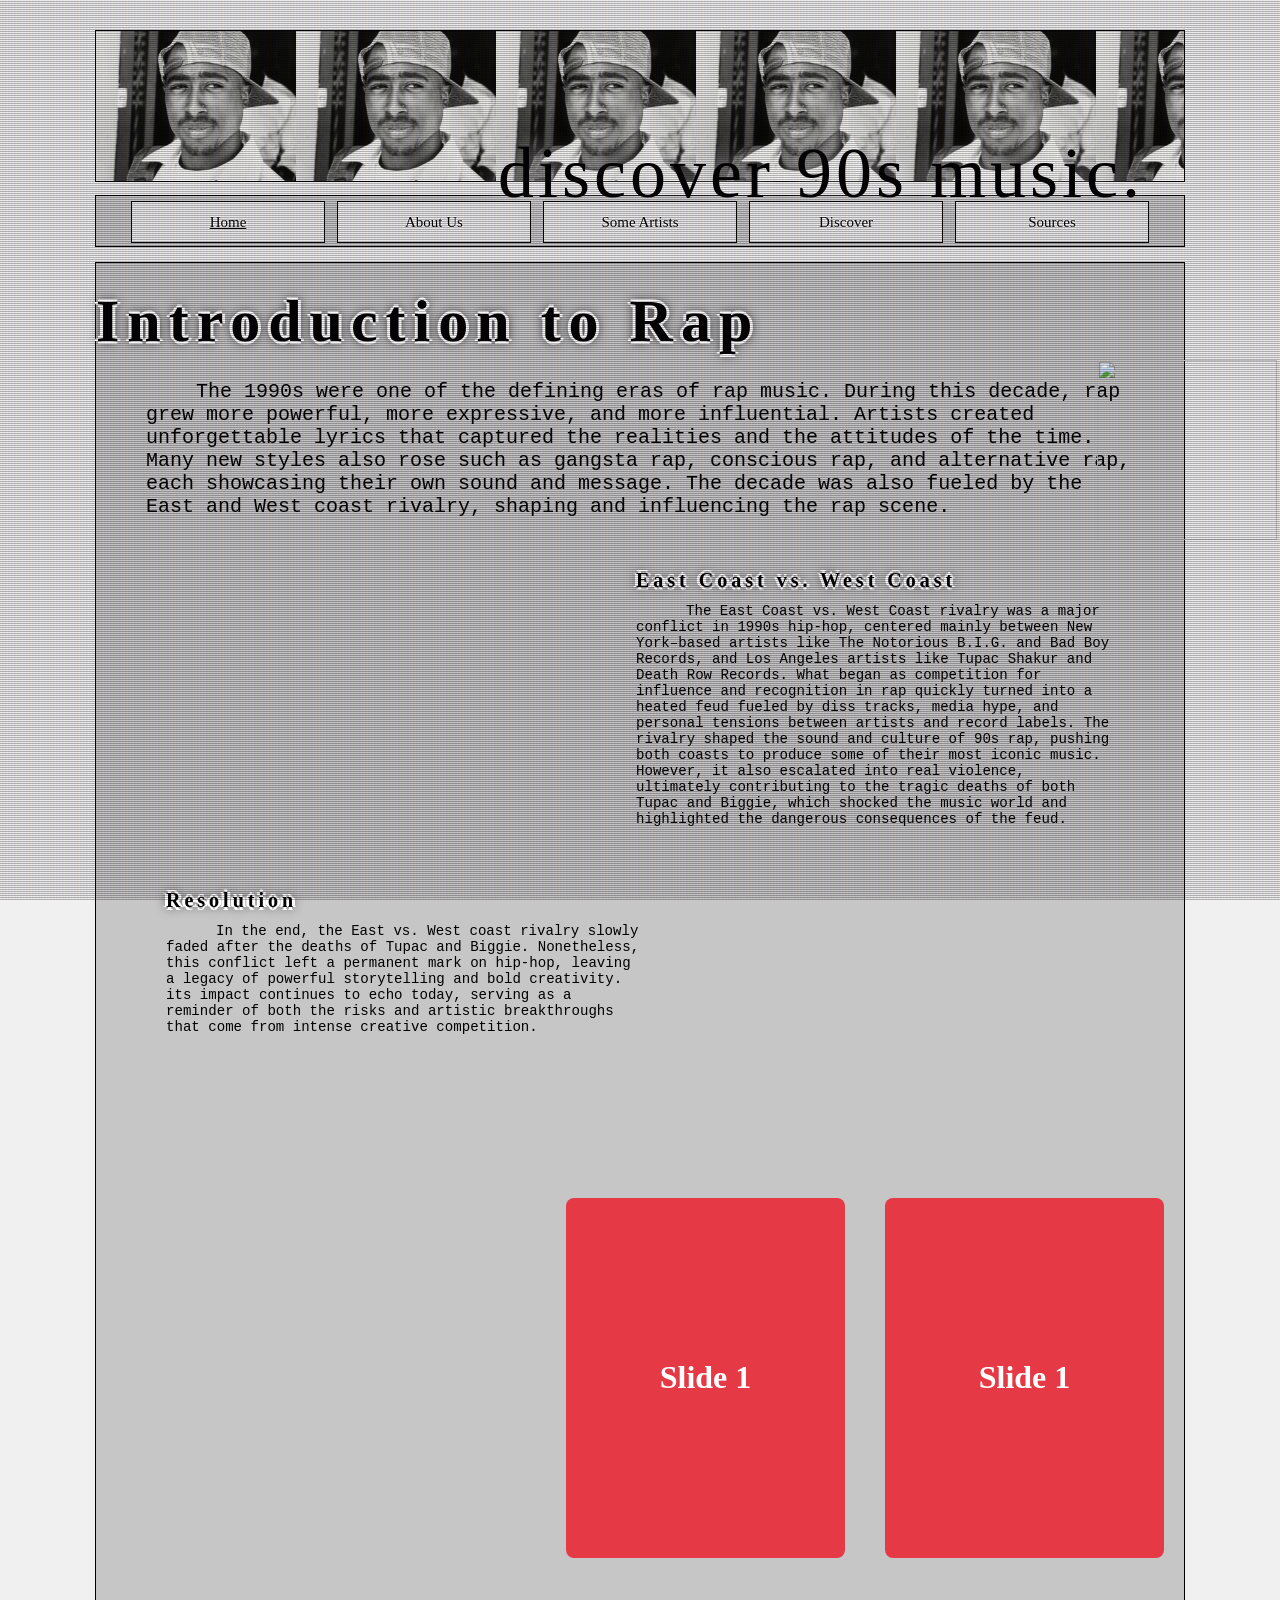
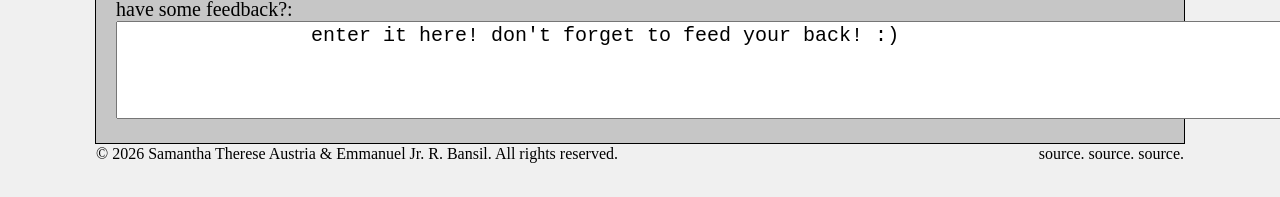
==== index.html @ ff63cb90 "fomr" ====
<head>
    <!-- Encoding + mobile responsiveness -->
    <meta charset="UTF-8">
    <meta name="viewport" content="width=device-width, initial-scale=1">
  
    <!-- Page info -->
    <title>discover 90s music. eastside / westside.</title>
    <meta name="description" content="various artists from the rap and rnb of 90s. find more about the battle between eastside and westside rap.">
    <meta name="author" content="Samantha Therese Austria & Emmanuel Jr. R. Bansil">
  
    <!-- Stylesheet -->
    <link rel="icon" type="image/png" href="assets/favicon.png">
    <link rel="stylesheet" href="public/testcss.css">
</head>

<body> 
    <header>
        <div class="pixel"></div>
        <div class="headerbg"></div>
        <div class="titletext"> discover 90s music. </div>

        <nav>
            <div class="nav"> 
                <a href="index.html" style="text-decoration: underline;"> Home </a>
                <a href="public/about-us.html"> About Us </a>
                <a href="public/artists.html"> Some Artists </a>
                <a href="public/discover.html"> Discover </a>
                <a href="public/sources.html"> Sources </a>
            </div>
        </nav>
    </header>

    

    <div class="main" style="padding-bottom: 4px;"> 
        <h1> Introduction to Rap </h1>
        <p> The 1990s were one of the defining eras of rap music. During this decade, rap grew more powerful, more expressive, and more influential. Artists created unforgettable lyrics that captured the realities and the attitudes of the time. Many new styles also rose such as gangsta rap, conscious rap, and alternative rap, each showcasing their own sound and message. The decade was also fueled by the East and West coast rivalry, shaping and influencing the rap scene. </p>
        <img src="assets/snoop-sticker.png" style="height:180px; position:absolute;left:85.7vw;top:360px;"/>
        <div style="display: flex; margin: 20px;filter: grayscale(100%);"> 
            <div class="bannerone">
                <h2 style="font-size: 20px;"> East Coast vs. West Coast </h2>
                <p style="font-size: 1.1vw;"> The East Coast vs. West Coast rivalry was a major conflict in 1990s hip-hop, centered mainly between New York–based artists like The Notorious B.I.G. and Bad Boy Records, and Los Angeles artists like Tupac Shakur and Death Row Records. What began as competition for influence and recognition in rap quickly turned into a heated feud fueled by diss tracks, media hype, and personal tensions between artists and record labels. The rivalry shaped the sound and culture of 90s rap, pushing both coasts to produce some of their most iconic music. However, it also escalated into real violence, ultimately contributing to the tragic deaths of both Tupac and Biggie, which shocked the music world and highlighted the dangerous consequences of the feud. </p>
            </div>
        </div>
        <div style="display: flex; margin: 20px;filter: grayscale(100%);"> 
            <div class="bannertwo">
                <h2 style="font-size: 20px;"> Resolution </h2>
                <p style="font-size: 1.1vw;"> In the end, the East vs. West coast rivalry slowly faded after the deaths of Tupac and Biggie. Nonetheless, this conflict left a permanent mark on hip-hop, leaving a legacy of powerful storytelling and bold creativity. its impact continues to echo today, serving as a reminder of both the risks and artistic breakthroughs that come from intense creative competition. </p>
            </div>
        </div>
        <div style="display:flex;flex-direction: row;">
            <div class="windowsmedia">
                <iframe width="400" height="235" src="https://www.youtube.com/embed/wlLOA-JphGE?si=LbVduXpwEtRKN9fB&amp;autoplay=1" title="YouTube video player" frameborder="0" allow="accelerometer; autoplay; clipboard-write; encrypted-media; gyroscope; picture-in-picture; web-share" referrerpolicy="strict-origin-when-cross-origin" controls=0 style="margin-left:10px;margin-top:72px;"></iframe>
            </div>

            <div class="carousel">
                <div class="slide">Slide 1</div>
                <div class="slide">Slide 2</div>
                <div class="slide">Slide 3</div>
            </div>
            <div class="carousel">
                <div class="slide">Slide 1</div>
                <div class="slide">Slide 2</div>
                <div class="slide">Slide 3</div>
            </div>
        </div>
        <form style="margin:20px 20px">
            <label for="comments" style="font-size: 20px;">have some feedback?:</label> <br>
            <textarea id="comments" name="comments" rows="4" cols="142" style="font-size: 20px;">
                enter it here! don't forget to feed your back! :)
            </textarea>
        </form>
        
    </div>

    <footer>
        <div class="footer"> 
            <p class="right"> &copy; <span id="year"></span> Samantha Therese Austria & Emmanuel Jr. R. Bansil. All rights reserved. </p>
            <p class="left"> source. source. source. </p>
        </div>

        <script>
            document.getElementById('year').textContent = new Date().getFullYear();
        </script>
    </footer>
</body>
---- public/testcss.css ----
@font-face {
  font-family: 'Urban Starblues'; /* set name */
  src: url(../assets/Urban\ Starblues\ Demo.otf); /* url of the font */
}
@font-face {
  font-family: 'Death Subway'; /* set name */
  src: url(../assets/DeathSubway-Regular.ttf); /* url of the font */
}
body {
    background-color: #f0f0f0;
    background-image: url(../assets/bg-stars.png);
    background-size: 50px;
}
.pixel::before {
    content: " ";
    display: block;
    position: fixed;
    top: 0;
    left: 0;
    bottom: 0;
    right: 0;
    background: linear-gradient(rgba(18, 16, 16, 0) 50%, rgba(0, 0, 0, 0.25) 50%), linear-gradient(90deg, rgba(255, 0, 0, 0.06), rgba(0, 255, 0, 0.02), rgba(0, 0, 255, 0.06));
    z-index: 20;
    background-size: 100% 2px, 3px, 100%;
    pointer-events: none;
}
.headerbg {
    background-image: url(../assets/tupac-pic.jpg);
    background-size: 200px;
    border:1px solid black;
    width: 85vw;
    height:150px;
    margin-left: auto;
    margin-right: auto;
    margin-top: 30px;
}
.titletext {
    margin-top: -30px;
    margin-right: 10vw;
    font-family: 'Urban Starblues';
    font-size: 72px;
    text-align: right;
    line-height: 0.6;
    text-shadow: 0 0 24px #ffffff;
    color:black;
    letter-spacing: 4px;
}
.nav {
    background-color: #c6c6c6;
    border:1px solid black;
    width: 85vw;
    height:50px;
    margin-left: auto;
    margin-right: auto;
    text-shadow: -1px 0 white, 0 1px white, 1px 0 white, 0 -1px white;
    display: flex;
    justify-content: center;
}
.nav a {
    background-color: #ebebeb;
    border:1px solid black;
    margin: 5px 6px;
    width: 15vw;
    height:40px;
    font-family: 'Death Subway';
    font-size:15px;
    display: flex;
    justify-content: center;
    color: black;
    text-decoration: none;
    display: flex;
    align-items: center; 
}
.nav a:hover {
    color: gray;
}
.main {
    background-color: #c6c6c6;
    border:1px solid black;
    width: 85vw;
    margin-top:15px;
    margin-left: auto;
    margin-right: auto;
}
.main h1 {
    font-family: 'Urban Starblues';
    font-size: 60px;
    letter-spacing: 8px;
    text-align: left;
    line-height: 0.6;
    color: black;
    text-shadow: -3px 0 white, 0 3px white, 3px 0 white, 0 -3px white, 0 0 12px black;
}
.main h2 {
    font-family: 'Death Subway';
    font-size: 30px;
    letter-spacing: 4px;
    text-align: left;
    line-height: 0.6;
    color: black;
    text-shadow: -3px 0 white, 0 3px white, 3px 0 white, 0 -3px white, 0 0 12px black;
    margin-left: 50px;
}
.main p {
    font-family: monospace;
    font-size: 20px;
    margin:0 50px;
    text-indent:50px;
    word-break: normal;
}
.footer {
    display: flex;
    flex-direction: row;
    justify-content: space-between;
    width: 85vw;
    margin-top: -15px;
    margin-left: auto;
    margin-right: auto;
}
.footer .right {
    text-align: right;
}
.footer .left {
    text-align: left;
}
.artistcontainer {
    display: flex;
    border:1px solid black;
    margin-left: auto;
    margin-right: auto;
    width: 18vw;
    padding: 20px;
    background-color: gainsboro;
    margin-bottom: 20px;
}
.main .bannerone {
    background-image: url(../assets/West-East-Banner.png);
    background-size: 1600px 300px;
    width:82.9vw;
    height: 280px;
    padding-left: 470px;
    padding-top: 20px;
}
.main .bannertwo {
    background-image: url('../assets/West-East-Banner\ \(1\).png');
    background-size: 1600px 300px;
    width:82.9vw;
    height: 280px;
    padding-right: 470px;
    padding-top: 20px;
    background-position: center right;
}

.scroll-container{
    margin-left:45px;
    overflow: auto;
    white-space: nowrap;
    padding: 10px;
   }
   .scroll-item{
    width:150px;
    height:150px;
   }
  ::-webkit-scrollbar {
    height: 5px;
    width: 15px;
}

    /* Track */
  ::-webkit-scrollbar-track {
    background: #f1f1f1;
    }

    /* Handle */
  ::-webkit-scrollbar-thumb {
    background: #888;
    }

    /* Handle on hover */
    ::-webkit-scrollbar-thumb:hover {
    background-image: url(../assets/scrollbartest.png);
    }

    .windowsmedia{
        background-image: url('https://i.pinimg.com/564x/50/57/d5/5057d558db91dde981e0bbd3432b3346.jpg');
        height: 360px;
        width: 420px;
        background-size: 420px 360px;
        filter: grayscale(100%);
        margin:20px;
      }


      .carousel {
        margin:20px;
        display: flex;
        overflow-x: auto;
        scroll-snap-type: x mandatory;
        scroll-behavior: smooth;
        gap: 1rem;
      }
      
      .slide {
        flex: 0 0 100%;
        scroll-snap-align: start;
        display: flex;
        align-items: center;
        justify-content: center;
        font-size: 2rem;
        font-weight: bold;
        color: white;
        height: 360px;
        width: 170px;
        border-radius: 8px;
      }
      
          .slide:nth-child(1) { background: #e63946; }
          .slide:nth-child(2) { background: #457b9d; }
          .slide:nth-child(3) { background: #2a9d8f; }
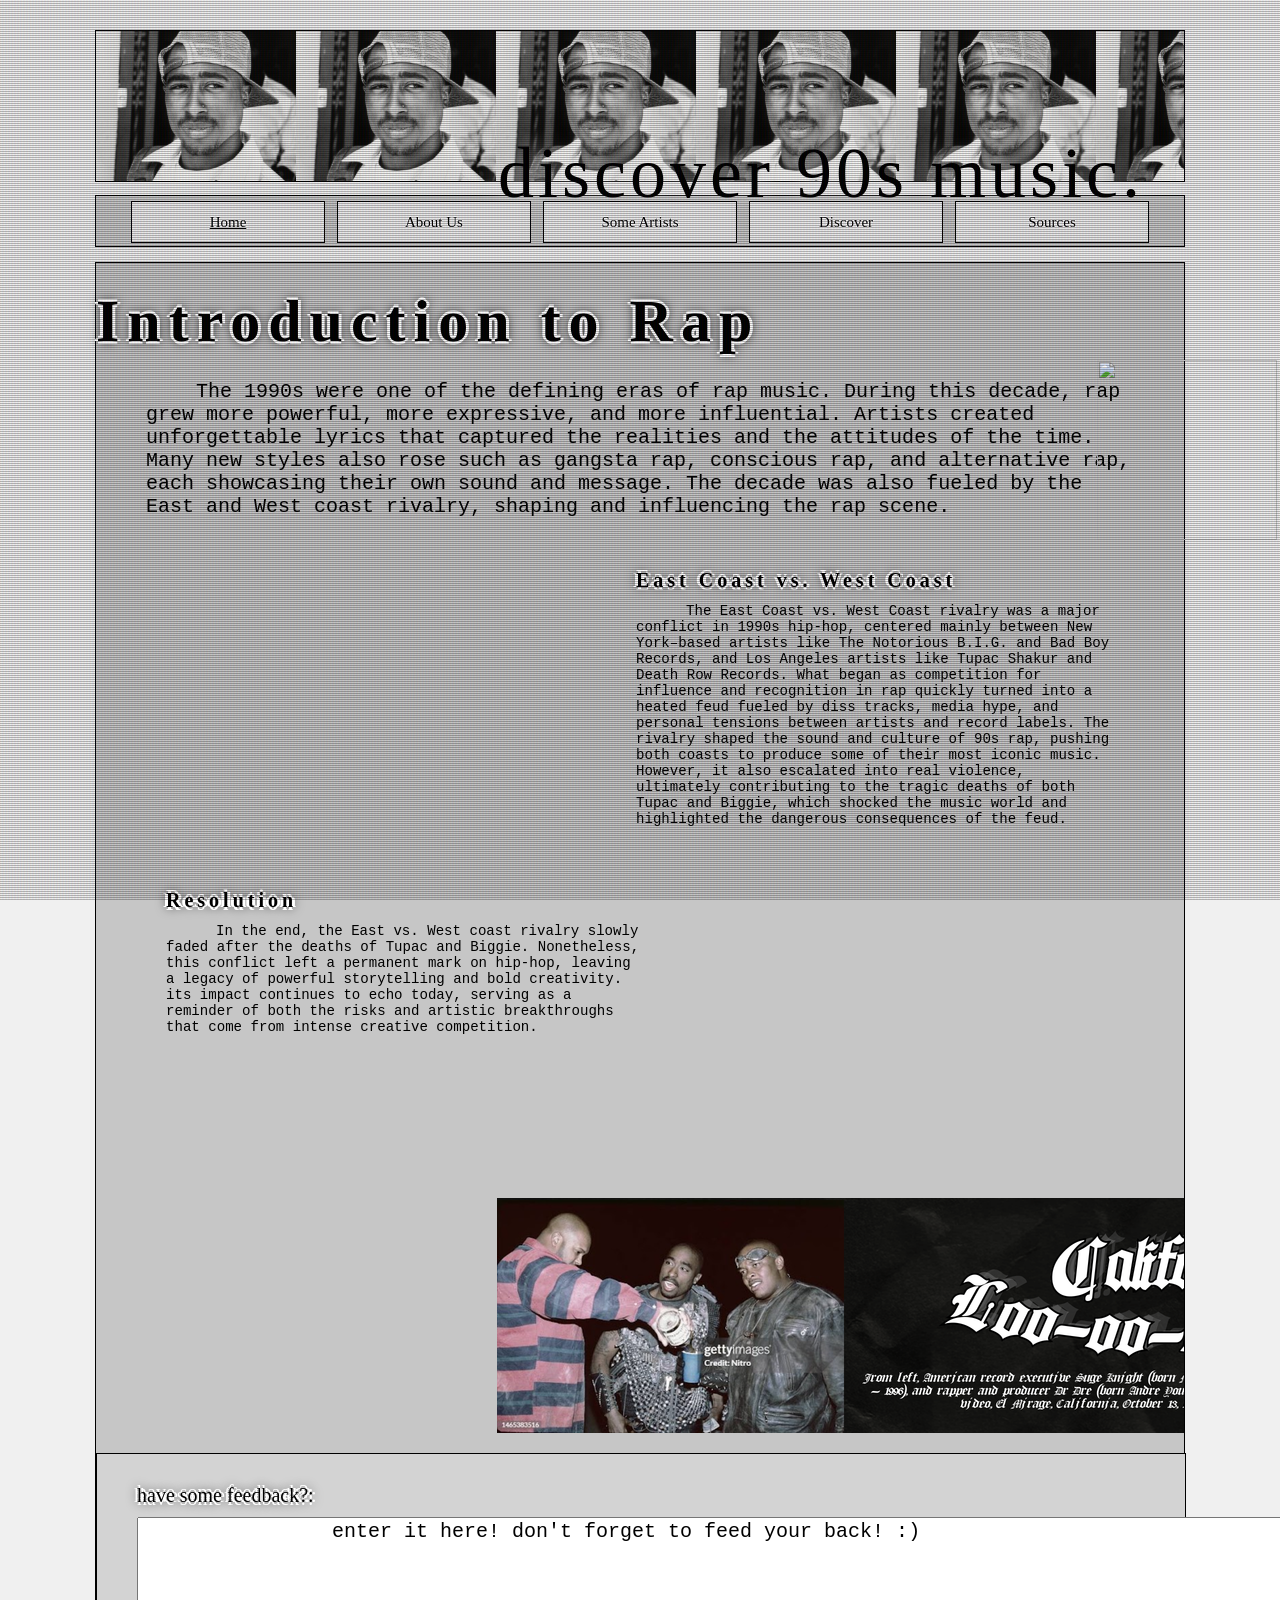
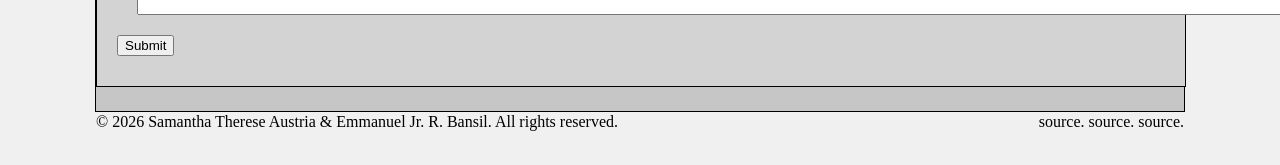
==== commit 900093dc: "changes" ====
--- a/index.html
+++ b/index.html
@@ -50,27 +50,27 @@
         </div>
         <div style="display:flex;flex-direction: row;">
             <div class="windowsmedia">
-                <iframe width="400" height="235" src="https://www.youtube.com/embed/wlLOA-JphGE?si=LbVduXpwEtRKN9fB&amp;autoplay=1" title="YouTube video player" frameborder="0" allow="accelerometer; autoplay; clipboard-write; encrypted-media; gyroscope; picture-in-picture; web-share" referrerpolicy="strict-origin-when-cross-origin" controls=0 style="margin-left:10px;margin-top:72px;"></iframe>
+                <iframe width="400" height="153" src="https://www.youtube.com/embed/BPauudlGi90?si=zJvMnht9cAZCPwBw"   title="YouTube video player" frameborder="0" allow="accelerometer; autoplay; clipboard-write; encrypted-media; gyroscope; picture-in-picture; web-share" referrerpolicy="strict-origin-when-cross-origin" controls=0 style="margin-top:72px;"></iframe>
             </div>
 
             <div class="carousel">
-                <div class="slide">Slide 1</div>
-                <div class="slide">Slide 2</div>
-                <div class="slide">Slide 3</div>
+                <div class="slide"></div>
+                <div class="slide"></div>
+                <div class="slide"></div>
+                <div class="slide"></div>
+                <div class="slide"></div>
             </div>
-            <div class="carousel">
-                <div class="slide">Slide 1</div>
-                <div class="slide">Slide 2</div>
-                <div class="slide">Slide 3</div>
-            </div>
+            
         </div>
-        <form style="margin:20px 20px">
+        <div class="feedbackbox">
+        <form style="margin:30px 20px">
             <label for="comments" style="font-size: 20px;">have some feedback?:</label> <br>
             <textarea id="comments" name="comments" rows="4" cols="142" style="font-size: 20px;">
                 enter it here! don't forget to feed your back! :)
             </textarea>
+            <input type="submit" value="Submit">
         </form>
-        
+        </div>
     </div>
 
     <footer>
--- a/public/testcss.css
+++ b/public/testcss.css
@@ -1,3 +1,4 @@
+
 @font-face {
   font-family: 'Urban Starblues'; /* set name */
   src: url(../assets/Urban\ Starblues\ Demo.otf); /* url of the font */
@@ -151,6 +152,29 @@
     background-position: center right;
 }
 
+.feedbackbox{
+    border:1px solid black;
+    background-color: #d3d3d3;
+    font-family: monospace;
+
+    width: 85vw;
+    margin-left: auto;
+    margin-right: auto;
+    margin-top:20px;
+    margin-bottom:20px;
+   }
+label{
+    font-size: 20px;
+    font-family: 'Death Subway';
+    text-shadow: -3px 0 white, 0 3px white, 3px 0 white, 0 -3px white, 0 0 12px black;
+    margin: 20px 20px 0 20px;
+   }
+   textarea{
+    margin: 10px 20px 20px 20px;
+    font-family: monospace;
+    font-size: 18px;
+   }
+
 .scroll-container{
     margin-left:45px;
     overflow: auto;
@@ -183,21 +207,22 @@
 
     .windowsmedia{
         background-image: url('https://i.pinimg.com/564x/50/57/d5/5057d558db91dde981e0bbd3432b3346.jpg');
-        height: 360px;
+        height: 235px;
         width: 420px;
         background-size: 420px 360px;
         filter: grayscale(100%);
-        margin:20px;
+        margin-top:20px;
+        margin-left: 1px
       }
 
 
       .carousel {
-        margin:20px;
+        margin-top:20px;
         display: flex;
         overflow-x: auto;
         scroll-snap-type: x mandatory;
         scroll-behavior: smooth;
-        gap: 1rem;
+        
       }
       
       .slide {
@@ -206,14 +231,18 @@
         display: flex;
         align-items: center;
         justify-content: center;
+        margin: auto;
         font-size: 2rem;
         font-weight: bold;
         color: white;
-        height: 360px;
-        width: 170px;
-        border-radius: 8px;
+        height: 235px;
+        width: 1000px;
+        
       }
       
-          .slide:nth-child(1) { background: #e63946; }
-          .slide:nth-child(2) { background: #457b9d; }
-          .slide:nth-child(3) { background: #2a9d8f; }+          .slide:nth-child(1) { background-image: url(../assets/scroll-snap/1.png); }
+          .slide:nth-child(2) { background-image: url(../assets/scroll-snap/2.png); }
+          .slide:nth-child(3) { background-image: url(../assets/scroll-snap/3.png); }
+          .slide:nth-child(4) { background-image: url(../assets/scroll-snap/4.png); }
+          .slide:nth-child(5) { background-image: url(../assets/scroll-snap/5.png); }
+    
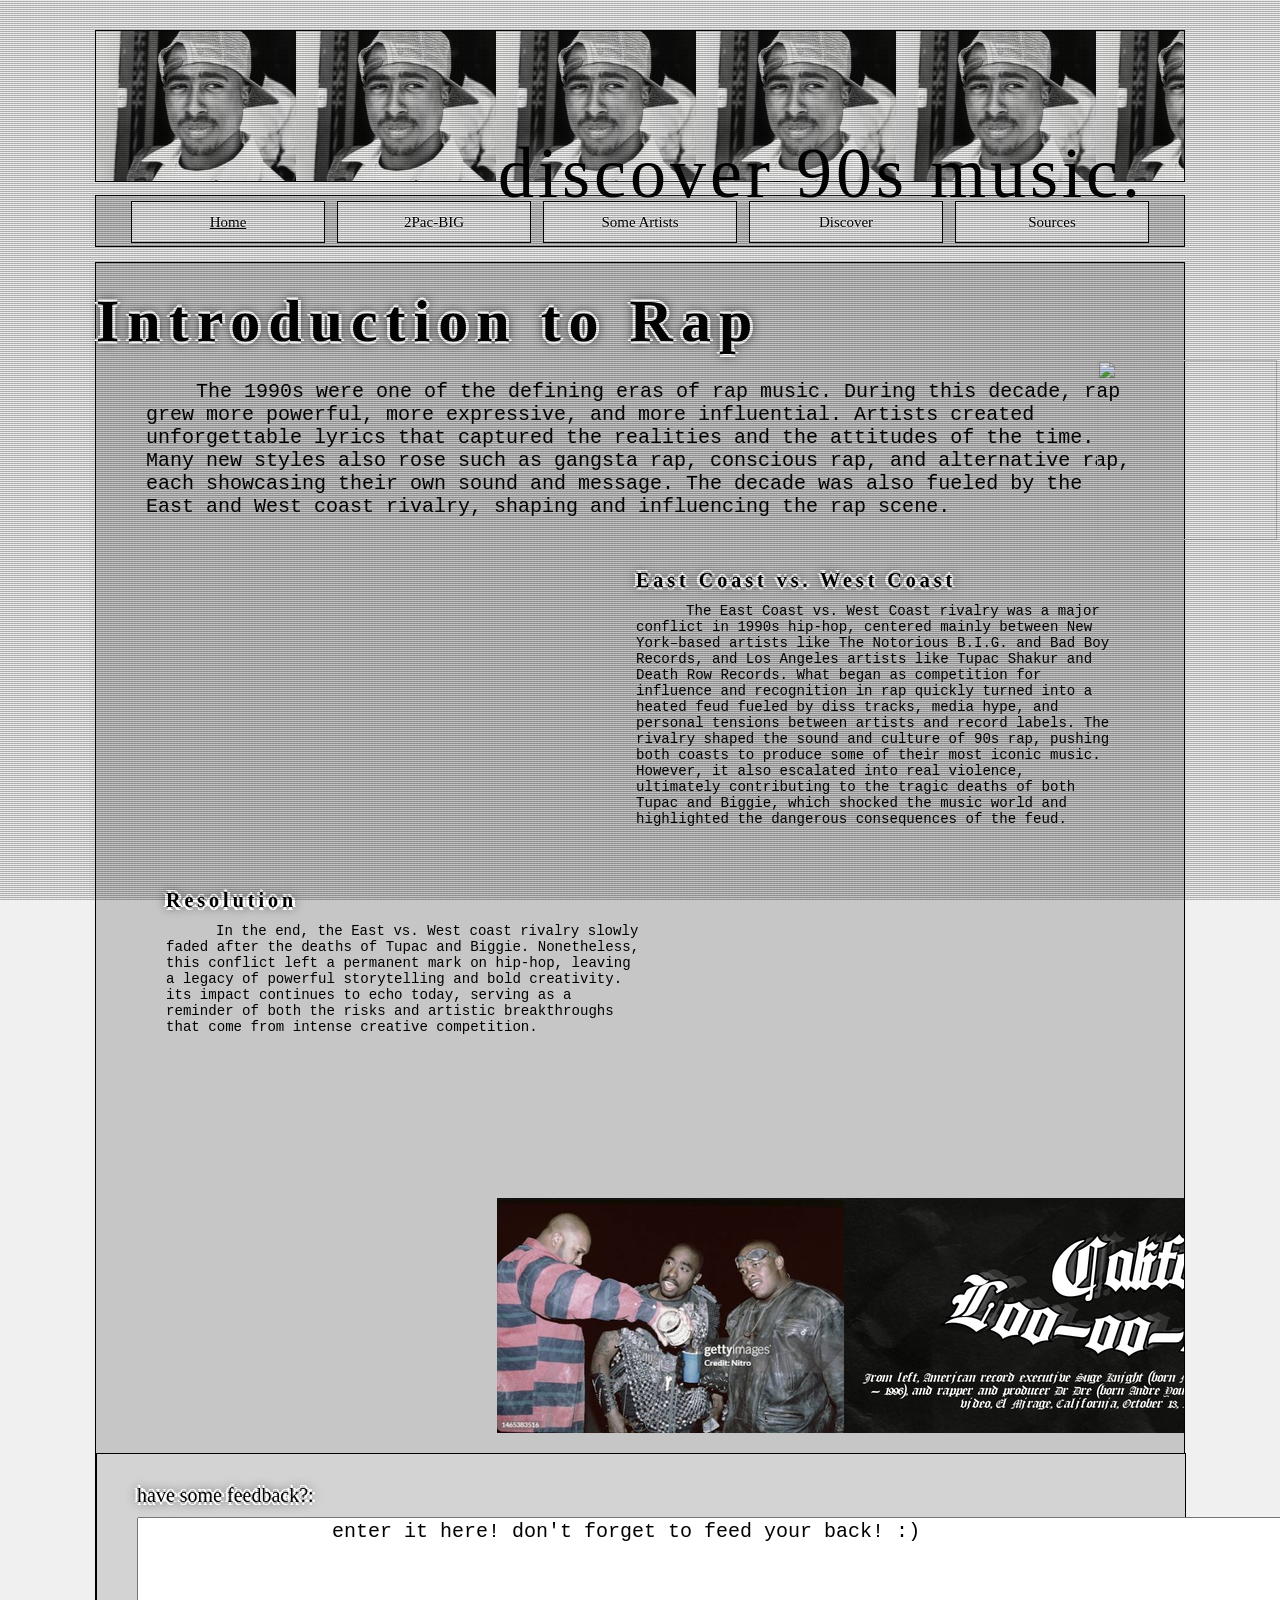
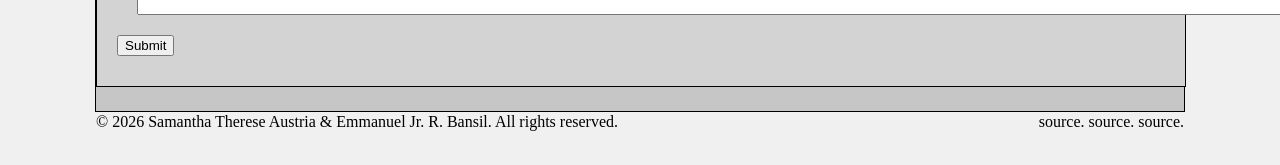
==== commit 2fa28fe6: "yes" ====
--- a/index.html
+++ b/index.html
@@ -22,7 +22,7 @@
         <nav>
             <div class="nav"> 
                 <a href="index.html" style="text-decoration: underline;"> Home </a>
-                <a href="public/about-us.html"> About Us </a>
+                <a href="public/2Pac-BIG.html"> 2Pac-BIG </a>
                 <a href="public/artists.html"> Some Artists </a>
                 <a href="public/discover.html"> Discover </a>
                 <a href="public/sources.html"> Sources </a>
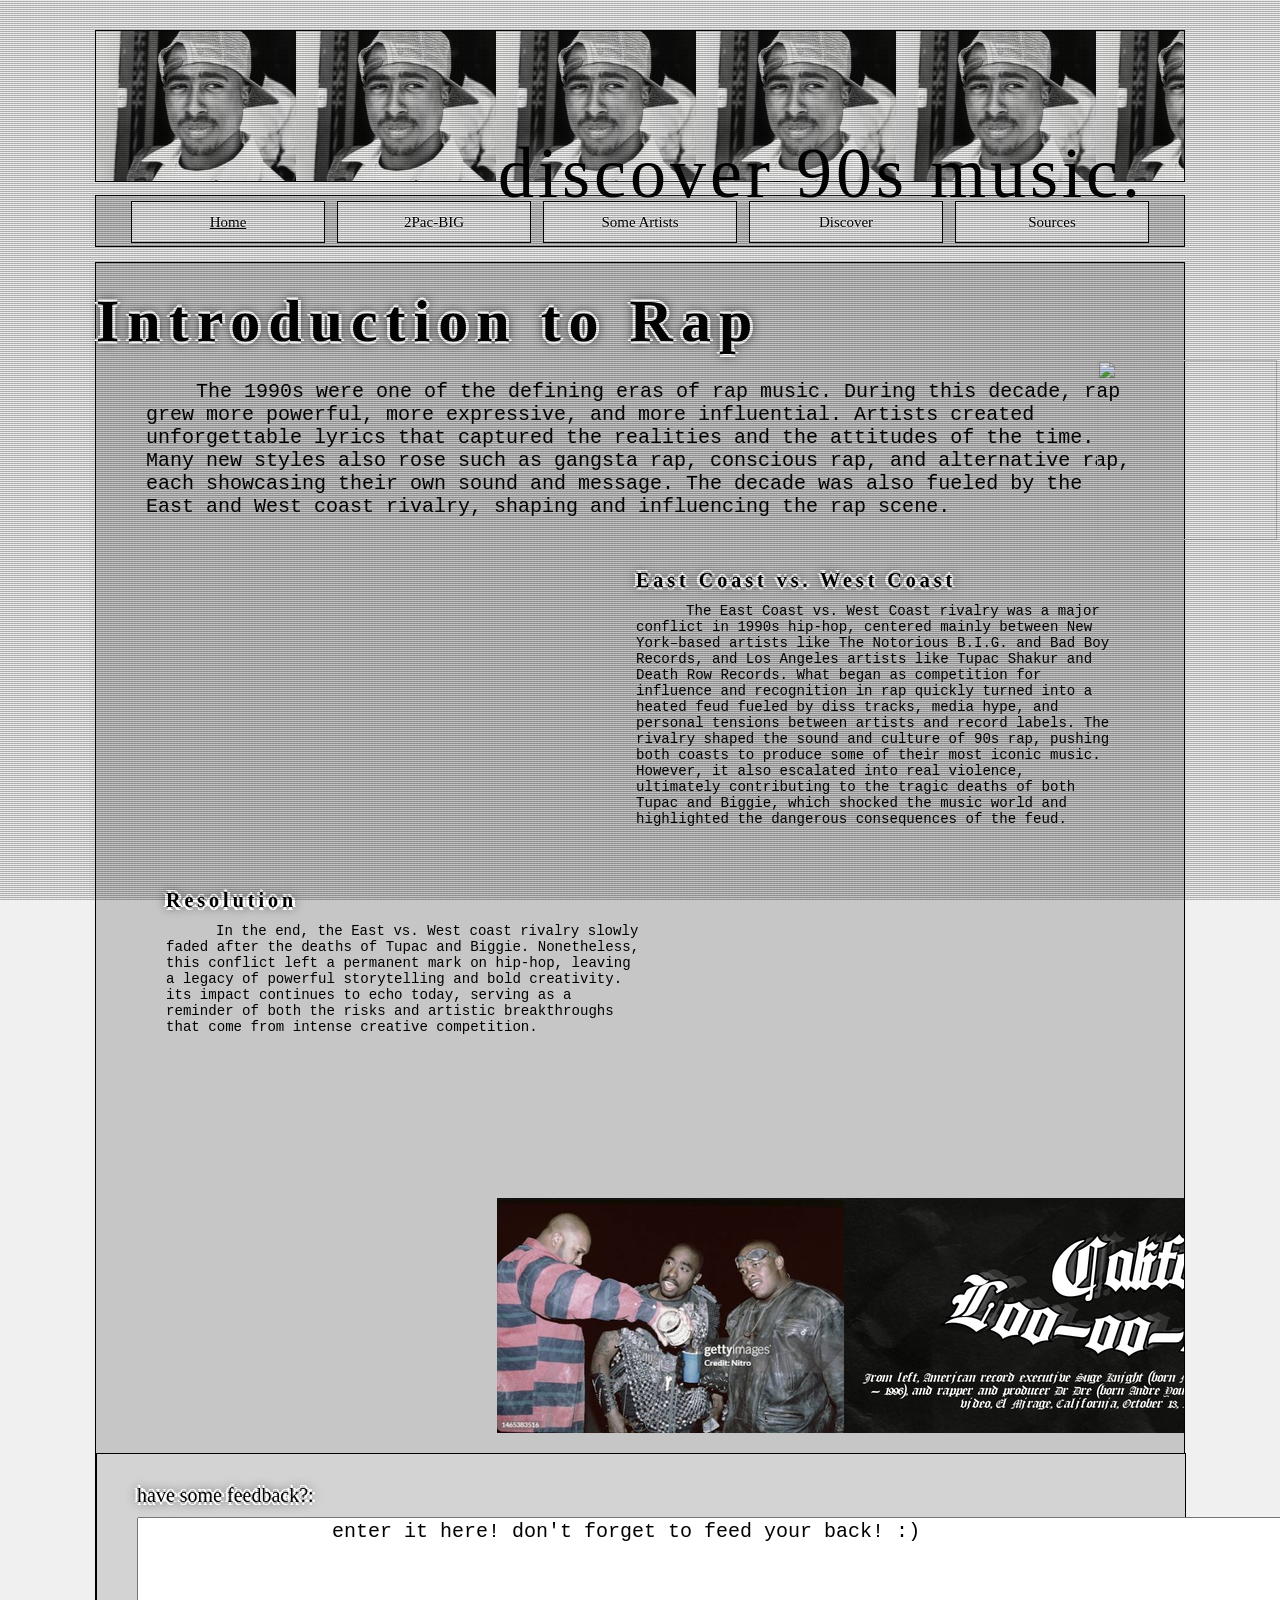
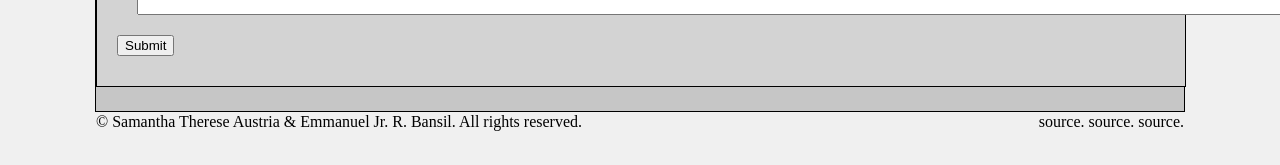
==== commit 65c312ac: "Loading Screen" ====
--- a/index.html
+++ b/index.html
@@ -14,6 +14,9 @@
 </head>
 
 <body> 
+    <div class="loader">
+    </div>
+
     <header>
         <div class="pixel"></div>
         <div class="headerbg"></div>
@@ -79,7 +82,7 @@
             <p class="left"> source. source. source. </p>
         </div>
 
-        <script>
+        <script src="./public/testscript.js">
             document.getElementById('year').textContent = new Date().getFullYear();
         </script>
     </footer>
--- a/public/testcss.css
+++ b/public/testcss.css
@@ -246,3 +246,31 @@
           .slide:nth-child(4) { background-image: url(../assets/scroll-snap/4.png); }
           .slide:nth-child(5) { background-image: url(../assets/scroll-snap/5.png); }
     
+.loader{
+    position: fixed;
+    top:0;
+    left:0;
+    width: 100vw;
+    height: 100vh;
+    z-index: 10000;
+    display:flex;
+    justify-content: center;
+    align-items: center;
+    background-color: #888;
+    transition: opacity 0.75s, visibility 0.75s;
+}
+
+.loader-hidden {
+    opacity: 0;
+    visibility: hidden;
+}
+
+.loader::after{
+    content:"";
+    width: 75px;
+    height: 75px;
+    background-image: url(../assets/cds/24kmagic.gif);
+    background-size: cover;
+    background-position: center;
+}
+
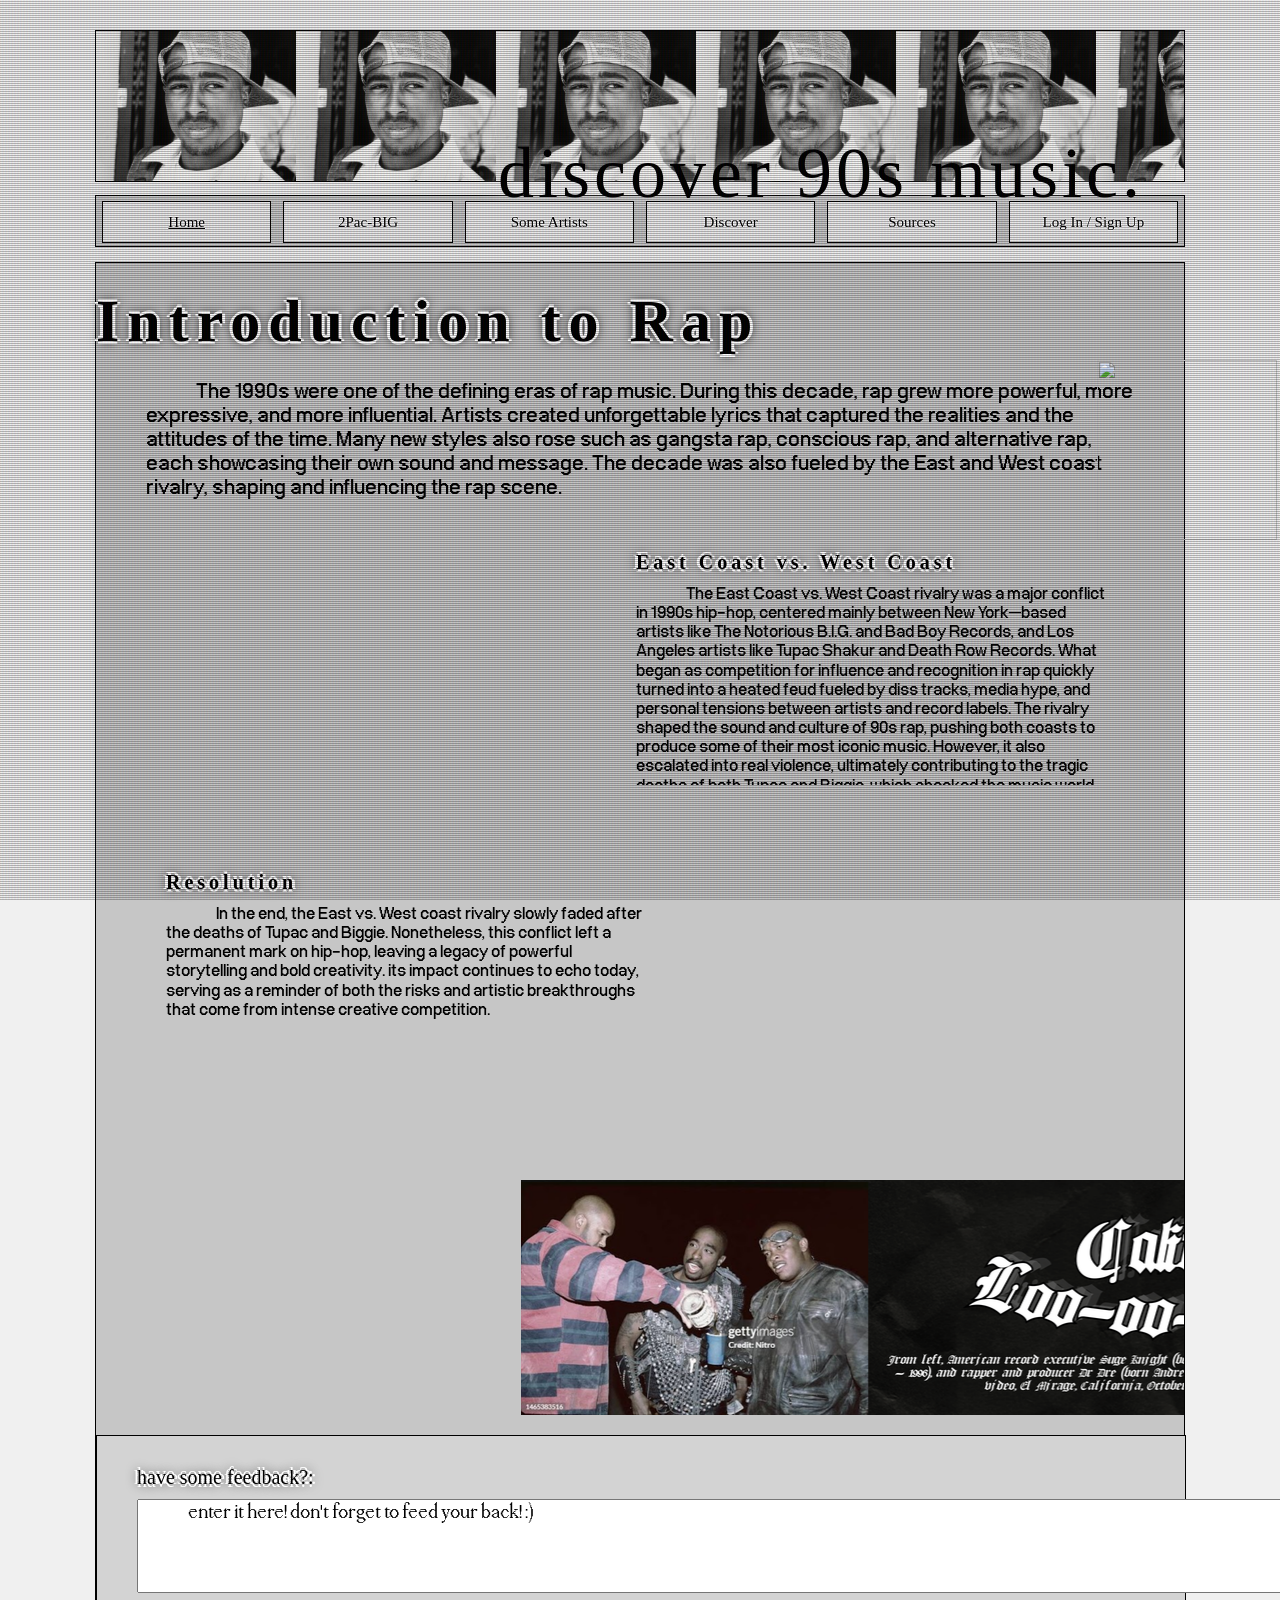
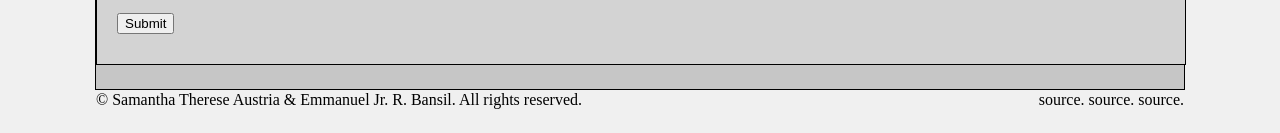
==== commit a4e13037: "Updates" ====
--- a/index.html
+++ b/index.html
@@ -11,10 +11,12 @@
     <!-- Stylesheet -->
     <link rel="icon" type="image/png" href="assets/favicon.png">
     <link rel="stylesheet" href="public/testcss.css">
+    
 </head>
 
 <body> 
-    <div class="loader">
+    <div class="loader" style="font-family: Miasma Regular; font-size: 30px;">
+        Loading...
     </div>
 
     <header>
@@ -29,6 +31,7 @@
                 <a href="public/artists.html"> Some Artists </a>
                 <a href="public/discover.html"> Discover </a>
                 <a href="public/sources.html"> Sources </a>
+                <a href="public/login.html"> Log In / Sign Up </a>
             </div>
         </nav>
     </header>
@@ -42,18 +45,22 @@
         <div style="display: flex; margin: 20px;filter: grayscale(100%);"> 
             <div class="bannerone">
                 <h2 style="font-size: 20px;"> East Coast vs. West Coast </h2>
-                <p style="font-size: 1.1vw;"> The East Coast vs. West Coast rivalry was a major conflict in 1990s hip-hop, centered mainly between New York–based artists like The Notorious B.I.G. and Bad Boy Records, and Los Angeles artists like Tupac Shakur and Death Row Records. What began as competition for influence and recognition in rap quickly turned into a heated feud fueled by diss tracks, media hype, and personal tensions between artists and record labels. The rivalry shaped the sound and culture of 90s rap, pushing both coasts to produce some of their most iconic music. However, it also escalated into real violence, ultimately contributing to the tragic deaths of both Tupac and Biggie, which shocked the music world and highlighted the dangerous consequences of the feud. </p>
+                <div style="height: 200px;max-height: 200px;overflow: auto;">
+                    <p style="font-size: clamp(24px, 1.5vw, 50px);"> The East Coast vs. West Coast rivalry was a major conflict in 1990s hip-hop, centered mainly between New York–based artists like The Notorious B.I.G. and Bad Boy Records, and Los Angeles artists like Tupac Shakur and Death Row Records. What began as competition for influence and recognition in rap quickly turned into a heated feud fueled by diss tracks, media hype, and personal tensions between artists and record labels. The rivalry shaped the sound and culture of 90s rap, pushing both coasts to produce some of their most iconic music. However, it also escalated into real violence, ultimately contributing to the tragic deaths of both Tupac and Biggie, which shocked the music world and highlighted the dangerous consequences of the feud. </p>
+                </div>
             </div>
         </div>
         <div style="display: flex; margin: 20px;filter: grayscale(100%);"> 
             <div class="bannertwo">
                 <h2 style="font-size: 20px;"> Resolution </h2>
-                <p style="font-size: 1.1vw;"> In the end, the East vs. West coast rivalry slowly faded after the deaths of Tupac and Biggie. Nonetheless, this conflict left a permanent mark on hip-hop, leaving a legacy of powerful storytelling and bold creativity. its impact continues to echo today, serving as a reminder of both the risks and artistic breakthroughs that come from intense creative competition. </p>
+                <div style="height: 200px;max-height: 200px;overflow: auto;">
+                    <p style="font-size: clamp(24px, 1.5vw, 50px);"> In the end, the East vs. West coast rivalry slowly faded after the deaths of Tupac and Biggie. Nonetheless, this conflict left a permanent mark on hip-hop, leaving a legacy of powerful storytelling and bold creativity. its impact continues to echo today, serving as a reminder of both the risks and artistic breakthroughs that come from intense creative competition. </p>
+                </div>
             </div>
         </div>
         <div style="display:flex;flex-direction: row;">
             <div class="windowsmedia">
-                <iframe width="400" height="153" src="https://www.youtube.com/embed/BPauudlGi90?si=zJvMnht9cAZCPwBw"   title="YouTube video player" frameborder="0" allow="accelerometer; autoplay; clipboard-write; encrypted-media; gyroscope; picture-in-picture; web-share" referrerpolicy="strict-origin-when-cross-origin" controls=0 style="margin-top:72px;"></iframe>
+                <iframe width="296" height="153" src="https://www.youtube.com/embed/BPauudlGi90?si=zJvMnht9cAZCPwBw"   title="YouTube video player" frameborder="0" allow="accelerometer; autoplay; clipboard-write; encrypted-media; gyroscope; picture-in-picture; web-share" referrerpolicy="strict-origin-when-cross-origin" controls=0 style="margin-top:47px;margin-left: 7px;"></iframe>
             </div>
 
             <div class="carousel">
--- a/public/testcss.css
+++ b/public/testcss.css
@@ -6,6 +6,18 @@
 @font-face {
   font-family: 'Death Subway'; /* set name */
   src: url(../assets/DeathSubway-Regular.ttf); /* url of the font */
+}
+@font-face {
+  font-family: 'Miasma Regular'; /* set name */
+  src: url(../assets/MIASMA__.TTF); /* url of the font */
+}
+@font-face {
+  font-family: 'Mondwest'; /* set name */
+  src: url(../assets/ppmondwest-regular.otf); /* url of the font */
+}
+@font-face {
+  font-family: 'NeueBit'; /* set name */
+  src: url(../assets/ppneuebit-bold.otf); /* url of the font */
 }
 body {
     background-color: #f0f0f0;
@@ -21,7 +33,7 @@
     bottom: 0;
     right: 0;
     background: linear-gradient(rgba(18, 16, 16, 0) 50%, rgba(0, 0, 0, 0.25) 50%), linear-gradient(90deg, rgba(255, 0, 0, 0.06), rgba(0, 255, 0, 0.02), rgba(0, 0, 255, 0.06));
-    z-index: 20;
+    z-index: 10001;
     background-size: 100% 2px, 3px, 100%;
     pointer-events: none;
 }
@@ -103,11 +115,13 @@
     margin-left: 50px;
 }
 .main p {
-    font-family: monospace;
-    font-size: 20px;
+    font-family: 'NeueBit';
+    font-size: 30px;
     margin:0 50px;
     text-indent:50px;
     word-break: normal;
+    letter-spacing: 0px;
+    line-height: 0.8;
 }
 .footer {
     display: flex;
@@ -141,6 +155,7 @@
     height: 280px;
     padding-left: 470px;
     padding-top: 20px;
+    background-position: center left;
 }
 .main .bannertwo {
     background-image: url('../assets/West-East-Banner\ \(1\).png');
@@ -171,7 +186,7 @@
    }
    textarea{
     margin: 10px 20px 20px 20px;
-    font-family: monospace;
+    font-family: 'Mondwest';
     font-size: 18px;
    }
 
@@ -208,11 +223,12 @@
     .windowsmedia{
         background-image: url('https://i.pinimg.com/564x/50/57/d5/5057d558db91dde981e0bbd3432b3346.jpg');
         height: 235px;
-        width: 420px;
-        background-size: 420px 360px;
+        width: 310px;
+        background-size: 310px 235px;
         filter: grayscale(100%);
         margin-top:20px;
-        margin-left: 1px
+        margin-left: 8vw;
+        margin-right: 20px;
       }
 
 
@@ -236,7 +252,7 @@
         font-weight: bold;
         color: white;
         height: 235px;
-        width: 1000px;
+        width: 200px;
         
       }
       
@@ -256,8 +272,8 @@
     display:flex;
     justify-content: center;
     align-items: center;
-    background-color: #888;
-    transition: opacity 0.75s, visibility 0.75s;
+    background-color: #edebed;
+    transition: opacity 1.75s, visibility 1.75s;
 }
 
 .loader-hidden {
@@ -272,5 +288,6 @@
     background-image: url(../assets/cds/24kmagic.gif);
     background-size: cover;
     background-position: center;
-}
-
+    margin-left: 20px;
+}
+
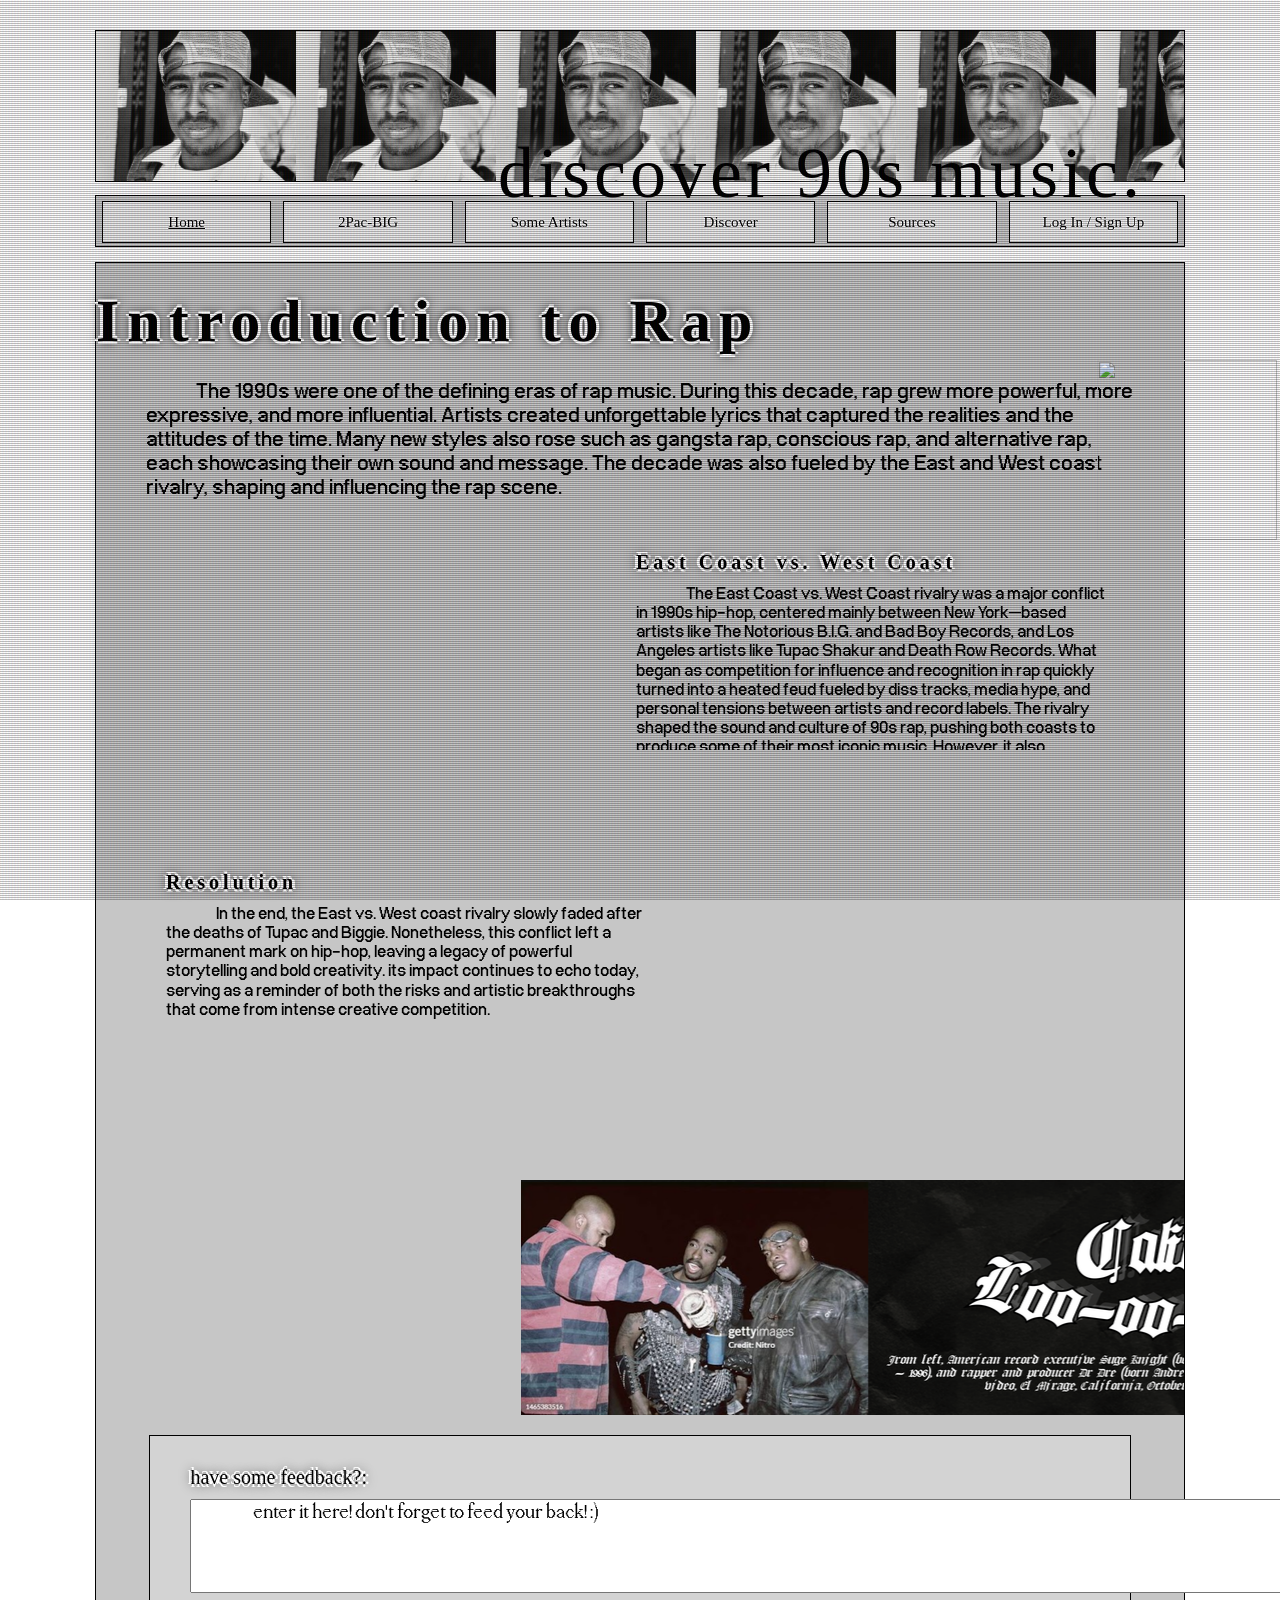
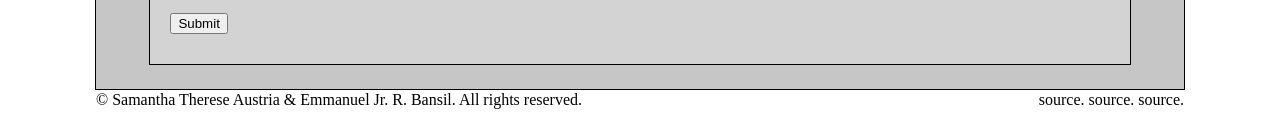
==== commit bb7b6d73: "Updates and Login" ====
--- a/index.html
+++ b/index.html
@@ -42,22 +42,33 @@
         <h1> Introduction to Rap </h1>
         <p> The 1990s were one of the defining eras of rap music. During this decade, rap grew more powerful, more expressive, and more influential. Artists created unforgettable lyrics that captured the realities and the attitudes of the time. Many new styles also rose such as gangsta rap, conscious rap, and alternative rap, each showcasing their own sound and message. The decade was also fueled by the East and West coast rivalry, shaping and influencing the rap scene. </p>
         <img src="assets/snoop-sticker.png" style="height:180px; position:absolute;left:85.7vw;top:360px;"/>
+
         <div style="display: flex; margin: 20px;filter: grayscale(100%);"> 
             <div class="bannerone">
-                <h2 style="font-size: 20px;"> East Coast vs. West Coast </h2>
-                <div style="height: 200px;max-height: 200px;overflow: auto;">
+                <div id="banneroneintext" style="height: 210px;max-height: 210px;overflow: auto;">
+                    <h2 style="font-size: 20px;"> East Coast vs. West Coast </h2>
                     <p style="font-size: clamp(24px, 1.5vw, 50px);"> The East Coast vs. West Coast rivalry was a major conflict in 1990s hip-hop, centered mainly between New York–based artists like The Notorious B.I.G. and Bad Boy Records, and Los Angeles artists like Tupac Shakur and Death Row Records. What began as competition for influence and recognition in rap quickly turned into a heated feud fueled by diss tracks, media hype, and personal tensions between artists and record labels. The rivalry shaped the sound and culture of 90s rap, pushing both coasts to produce some of their most iconic music. However, it also escalated into real violence, ultimately contributing to the tragic deaths of both Tupac and Biggie, which shocked the music world and highlighted the dangerous consequences of the feud. </p>
                 </div>
             </div>
         </div>
+        <div id="banneroneouttext" style="height: 200px;max-height: 200px;overflow: auto;">
+            <h2 style="font-size: 20px;"> East Coast vs. West Coast </h2>
+            <p style="font-size: clamp(24px, 1.5vw, 50px);"> The East Coast vs. West Coast rivalry was a major conflict in 1990s hip-hop, centered mainly between New York–based artists like The Notorious B.I.G. and Bad Boy Records, and Los Angeles artists like Tupac Shakur and Death Row Records. What began as competition for influence and recognition in rap quickly turned into a heated feud fueled by diss tracks, media hype, and personal tensions between artists and record labels. The rivalry shaped the sound and culture of 90s rap, pushing both coasts to produce some of their most iconic music. However, it also escalated into real violence, ultimately contributing to the tragic deaths of both Tupac and Biggie, which shocked the music world and highlighted the dangerous consequences of the feud. </p>
+        </div>
+
         <div style="display: flex; margin: 20px;filter: grayscale(100%);"> 
             <div class="bannertwo">
-                <h2 style="font-size: 20px;"> Resolution </h2>
-                <div style="height: 200px;max-height: 200px;overflow: auto;">
+                <div id="bannertwointext" style="height: 210px;max-height: 210px;overflow: auto;">
+                    <h2 style="font-size: 20px;"> Resolution </h2>
                     <p style="font-size: clamp(24px, 1.5vw, 50px);"> In the end, the East vs. West coast rivalry slowly faded after the deaths of Tupac and Biggie. Nonetheless, this conflict left a permanent mark on hip-hop, leaving a legacy of powerful storytelling and bold creativity. its impact continues to echo today, serving as a reminder of both the risks and artistic breakthroughs that come from intense creative competition. </p>
                 </div>
             </div>
         </div>
+        <div id="bannertwoouttext" style="height: 210px;max-height: 210px;overflow: auto;">
+            <h2 style="font-size: 20px;"> Resolution </h2>
+            <p style="font-size: clamp(24px, 1.5vw, 50px);"> In the end, the East vs. West coast rivalry slowly faded after the deaths of Tupac and Biggie. Nonetheless, this conflict left a permanent mark on hip-hop, leaving a legacy of powerful storytelling and bold creativity. its impact continues to echo today, serving as a reminder of both the risks and artistic breakthroughs that come from intense creative competition. </p>
+        </div>
+
         <div style="display:flex;flex-direction: row;">
             <div class="windowsmedia">
                 <iframe width="296" height="153" src="https://www.youtube.com/embed/BPauudlGi90?si=zJvMnht9cAZCPwBw"   title="YouTube video player" frameborder="0" allow="accelerometer; autoplay; clipboard-write; encrypted-media; gyroscope; picture-in-picture; web-share" referrerpolicy="strict-origin-when-cross-origin" controls=0 style="margin-top:47px;margin-left: 7px;"></iframe>
@@ -73,13 +84,13 @@
             
         </div>
         <div class="feedbackbox">
-        <form style="margin:30px 20px">
-            <label for="comments" style="font-size: 20px;">have some feedback?:</label> <br>
-            <textarea id="comments" name="comments" rows="4" cols="142" style="font-size: 20px;">
-                enter it here! don't forget to feed your back! :)
-            </textarea>
-            <input type="submit" value="Submit">
-        </form>
+            <form style="margin:30px 20px">
+                <label for="comments" style="font-size: 20px;">have some feedback?:</label> <br>
+                <textarea id="comments" name="comments" rows="4" cols="130" style="font-size: 20px;" >
+                    enter it here! don't forget to feed your back! :)
+                </textarea>
+                <input type="submit" value="Submit">
+            </form>
         </div>
     </div>
 
--- a/public/testcss.css
+++ b/public/testcss.css
@@ -171,8 +171,7 @@
     border:1px solid black;
     background-color: #d3d3d3;
     font-family: monospace;
-
-    width: 85vw;
+    width:90%;
     margin-left: auto;
     margin-right: auto;
     margin-top:20px;
@@ -291,3 +290,26 @@
     margin-left: 20px;
 }
 
+@media (max-width: 767px) {
+    #banneroneintext { display: none; }
+    #banneroneouttext { display: flex; flex-direction: column; }
+    #bannertwointext { display: none; }
+    #bannertwoouttext { display: flex; flex-direction: column; }
+}
+
+@media (min-width: 768px) {
+    #banneroneintext { display: flex; flex-direction: column; }
+    #banneroneouttext { display: none; }
+    #bannertwointext { display: flex; flex-direction: column; }
+    #bannertwoouttext { display: none; }
+}
+
+body {
+  opacity: 1;
+  transition: opacity 0.5s ease;
+  background-color: #fff; /* Match your page background */
+}
+
+body.fade-out {
+  opacity: 0;
+}
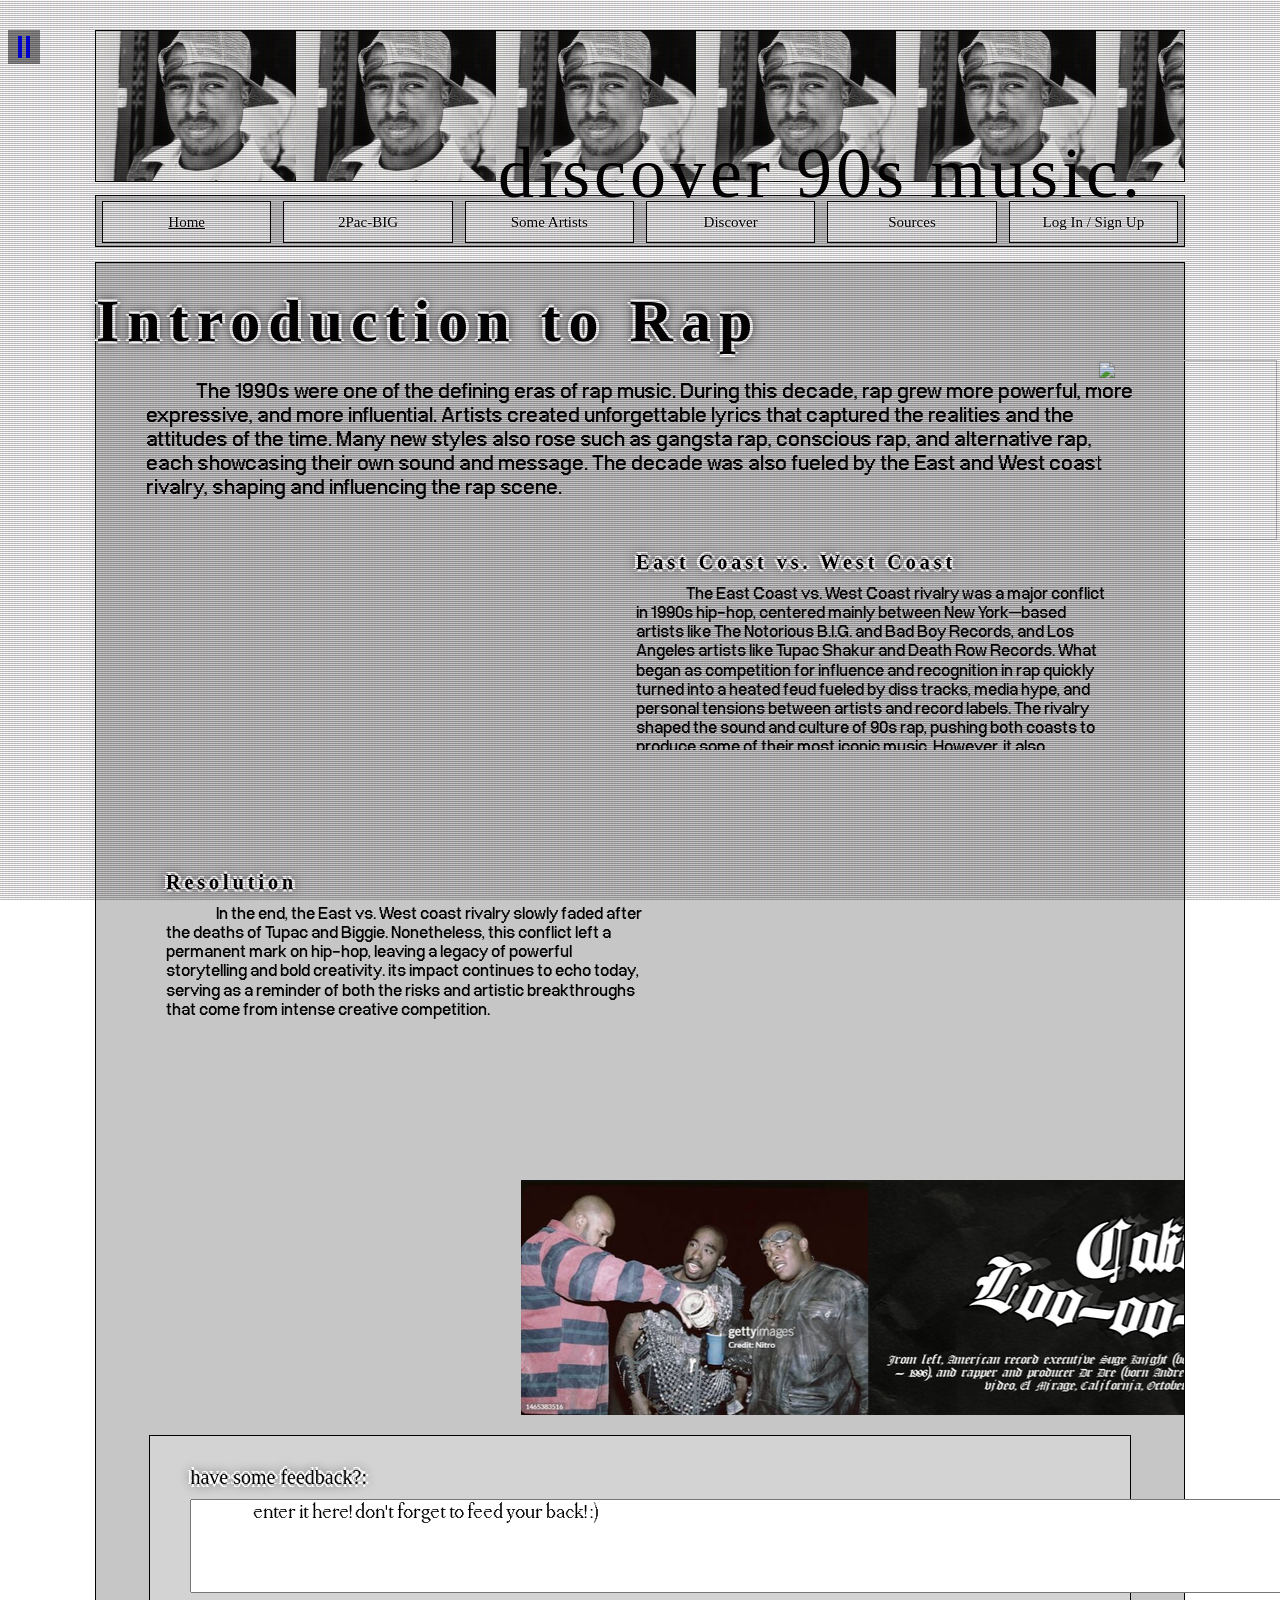
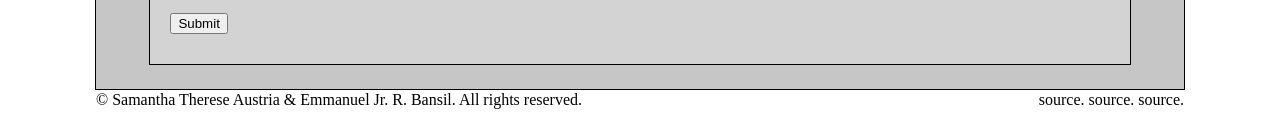
==== commit 1881c373: "Added Background Music in index and artists" ====
--- a/index.html
+++ b/index.html
@@ -18,6 +18,13 @@
     <div class="loader" style="font-family: Miasma Regular; font-size: 30px;">
         Loading...
     </div>
+
+    <audio id="bgMusic" preload='none' autoplay>
+        <source src='./assets/California Love (Original Version) [feat. Roger Troutman & Dr. Dre] (1).mp3' type='audio/mpeg' />
+    </audio>
+    <a href="#" id="audioControl" style="position: fixed;background-color: rgb(137, 137, 137); font-family: NeueBit;font-size: xx-large;text-decoration: none;">⏸</a>
+    
+    <div class="hide" style="position: fixed;left:70px;background-color: rgb(137, 137, 137);"> ← Click on me to play/pause the background music!</div>
 
     <header>
         <div class="pixel"></div>
--- a/public/testcss.css
+++ b/public/testcss.css
@@ -83,6 +83,7 @@
     text-decoration: none;
     display: flex;
     align-items: center; 
+    line-height: 1;
 }
 .nav a:hover {
     color: gray;
@@ -312,4 +313,14 @@
 
 body.fade-out {
   opacity: 0;
+}
+
+.hide {
+  display: none;
+  z-index: 100002;
+}
+    
+#audioControl:hover + .hide {
+  display: block;
+  color: white;
 }
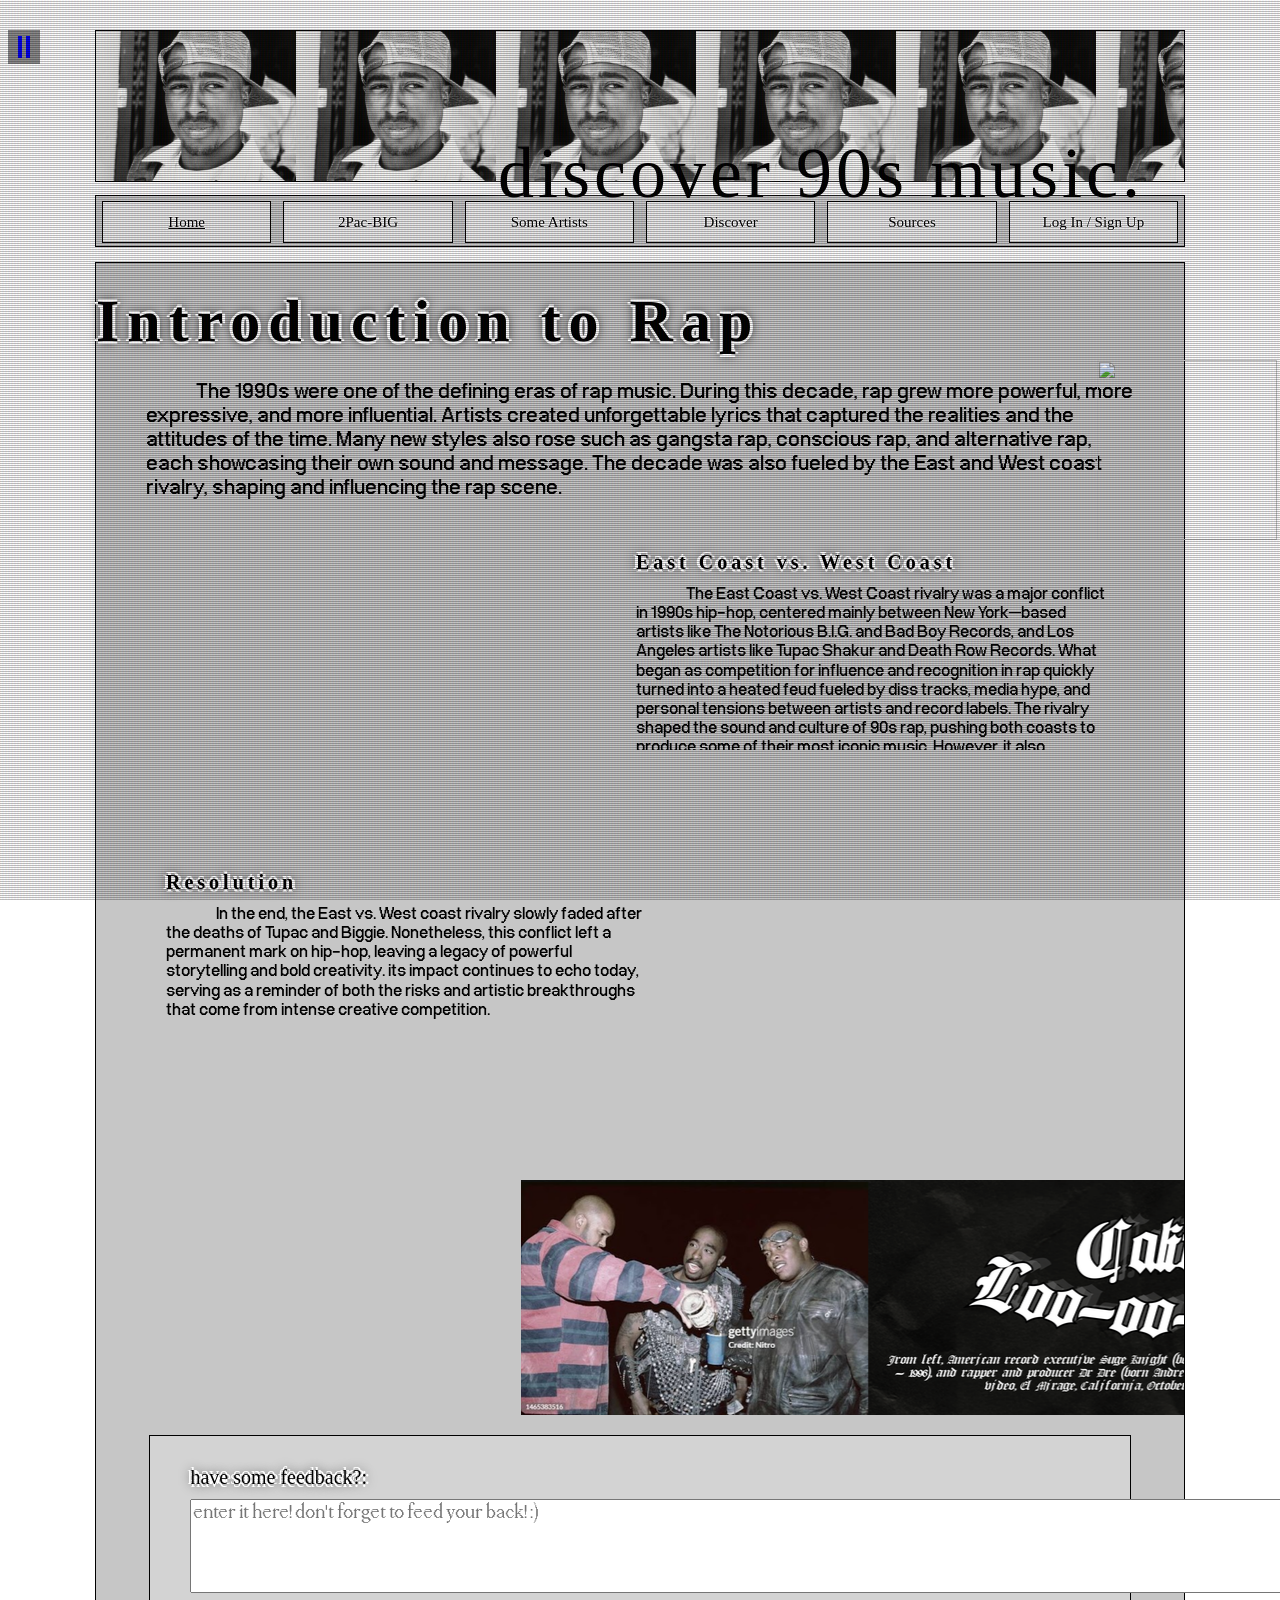
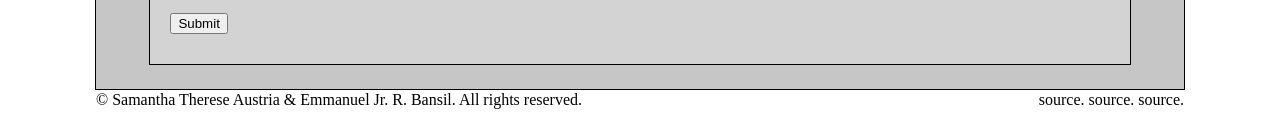
==== commit 75720a3b: "Update" ====
--- a/index.html
+++ b/index.html
@@ -93,9 +93,7 @@
         <div class="feedbackbox">
             <form style="margin:30px 20px">
                 <label for="comments" style="font-size: 20px;">have some feedback?:</label> <br>
-                <textarea id="comments" name="comments" rows="4" cols="130" style="font-size: 20px;" >
-                    enter it here! don't forget to feed your back! :)
-                </textarea>
+                <textarea id="comments" name="comments" rows="4" cols="130" style="font-size: 20px;" placeholder="enter it here! don't forget to feed your back! :)" ></textarea>
                 <input type="submit" value="Submit">
             </form>
         </div>
